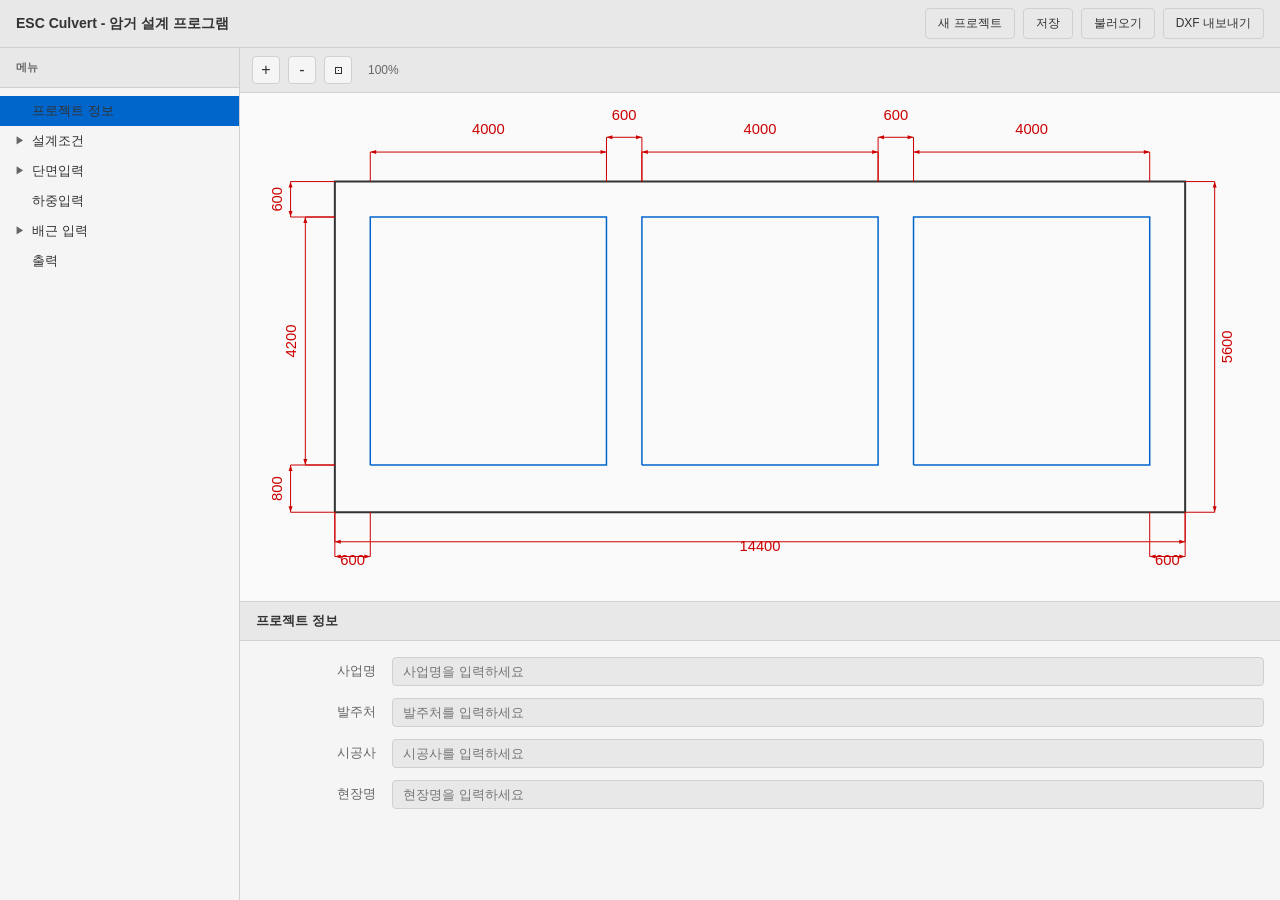
==== esc_culvert_web/index.html @ a14d4932 "add Web App" ====
<!DOCTYPE html>
<html lang="ko">
<head>
    <meta charset="UTF-8">
    <meta name="viewport" content="width=device-width, initial-scale=1.0">
    <title>ESC Culvert - 암거 설계 프로그램</title>
    <link rel="stylesheet" href="css/main.css">
    <link rel="stylesheet" href="css/tree.css">
    <link rel="stylesheet" href="css/forms.css">
    <link rel="stylesheet" href="css/viewer.css">
</head>
<body>
    <div class="main-layout">
        <!-- 헤더 -->
        <header class="header">
            <div class="header-title">ESC Culvert - 암거 설계 프로그램</div>
            <nav class="header-menu">
                <button id="btn-new" class="menu-btn">새 프로젝트</button>
                <button id="btn-save" class="menu-btn">저장</button>
                <button id="btn-load" class="menu-btn">불러오기</button>
                <button id="btn-export-dxf" class="menu-btn">DXF 내보내기</button>
            </nav>
        </header>

        <!-- 메인 컨텐츠 -->
        <div class="content-area">
            <!-- 트리 네비게이션 -->
            <aside class="tree-panel">
                <div class="tree-header">메뉴</div>
                <ul id="tree-menu" class="tree-root">
                    <!-- JavaScript에서 동적 생성 -->
                </ul>
            </aside>

            <!-- 우측 패널 -->
            <main class="main-panel">
                <!-- SVG 뷰어 -->
                <div class="viewer-panel">
                    <div class="viewer-toolbar">
                        <button id="btn-zoom-in" class="viewer-btn" title="확대">+</button>
                        <button id="btn-zoom-out" class="viewer-btn" title="축소">-</button>
                        <button id="btn-fit" class="viewer-btn" title="전체보기">⊡</button>
                        <span id="zoom-level" class="zoom-indicator">100%</span>
                    </div>
                    <div id="svg-container" class="svg-container">
                        <svg id="culvert-svg" xmlns="http://www.w3.org/2000/svg">
                            <!-- SVG 콘텐츠 동적 생성 -->
                        </svg>
                    </div>
                </div>

                <!-- 데이터 입력 폼 -->
                <div class="form-panel">
                    <div id="form-title" class="form-title">프로젝트 정보</div>
                    <div id="form-content" class="form-content">
                        <!-- JavaScript에서 동적 생성 -->
                    </div>
                </div>
            </main>
        </div>
    </div>

    <!-- JavaScript (단일 파일) -->
    <script src="js/app.bundle.js"></script>
</body>
</html>
---- esc_culvert_web/css/main.css ----
/* main.css - 전체 레이아웃 */

* {
    margin: 0;
    padding: 0;
    box-sizing: border-box;
}

:root {
    --bg-primary: #ffffff;
    --bg-secondary: #f5f5f5;
    --bg-tertiary: #e8e8e8;
    --border-color: #d0d0d0;
    --text-primary: #333333;
    --text-secondary: #666666;
    --accent-color: #0066cc;
    --accent-hover: #0052a3;
    --header-height: 48px;
    --tree-width: 240px;
    --form-height: 35%;
}

html, body {
    height: 100%;
    font-family: 'Segoe UI', 'Malgun Gothic', sans-serif;
    font-size: 13px;
    background-color: var(--bg-primary);
    color: var(--text-primary);
}

.main-layout {
    display: grid;
    grid-template-rows: var(--header-height) 1fr;
    height: 100vh;
    overflow: hidden;
}

/* 헤더 */
.header {
    display: flex;
    align-items: center;
    justify-content: space-between;
    padding: 0 16px;
    background-color: var(--bg-tertiary);
    border-bottom: 1px solid var(--border-color);
}

.header-title {
    font-size: 14px;
    font-weight: 600;
    color: var(--text-primary);
}

.header-menu {
    display: flex;
    gap: 8px;
}

.menu-btn {
    padding: 6px 12px;
    background-color: transparent;
    border: 1px solid var(--border-color);
    border-radius: 4px;
    color: var(--text-primary);
    font-size: 12px;
    cursor: pointer;
    transition: all 0.2s;
}

.menu-btn:hover {
    background-color: var(--accent-color);
    border-color: var(--accent-color);
}

/* 콘텐츠 영역 */
.content-area {
    display: grid;
    grid-template-columns: var(--tree-width) 1fr;
    overflow: hidden;
}

/* 트리 패널 */
.tree-panel {
    background-color: var(--bg-secondary);
    border-right: 1px solid var(--border-color);
    overflow-y: auto;
    overflow-x: hidden;
}

.tree-header {
    padding: 12px 16px;
    font-size: 11px;
    font-weight: 600;
    text-transform: uppercase;
    color: var(--text-secondary);
    background-color: var(--bg-tertiary);
    border-bottom: 1px solid var(--border-color);
}

/* 메인 패널 */
.main-panel {
    display: grid;
    grid-template-rows: 1fr var(--form-height);
    overflow: hidden;
}

/* 뷰어 패널 */
.viewer-panel {
    display: flex;
    flex-direction: column;
    background-color: var(--bg-primary);
    border-bottom: 1px solid var(--border-color);
    overflow: hidden;
}

/* 폼 패널 */
.form-panel {
    display: flex;
    flex-direction: column;
    background-color: var(--bg-secondary);
    overflow: hidden;
}

.form-title {
    padding: 10px 16px;
    font-size: 13px;
    font-weight: 600;
    background-color: var(--bg-tertiary);
    border-bottom: 1px solid var(--border-color);
}

.form-content {
    flex: 1;
    padding: 16px;
    overflow-y: auto;
}

/* 스크롤바 스타일 */
::-webkit-scrollbar {
    width: 10px;
    height: 10px;
}

::-webkit-scrollbar-track {
    background: var(--bg-secondary);
}

::-webkit-scrollbar-thumb {
    background: #c0c0c0;
    border-radius: 5px;
}

::-webkit-scrollbar-thumb:hover {
    background: #a0a0a0;
}
---- esc_culvert_web/css/tree.css ----
/* tree.css - 트리 위젯 스타일 */

.tree-root {
    list-style: none;
    padding: 8px 0;
}

.tree-item {
    user-select: none;
}

.tree-item-content {
    display: flex;
    align-items: center;
    padding: 6px 12px;
    cursor: pointer;
    transition: background-color 0.15s;
}

.tree-item-content:hover {
    background-color: var(--bg-tertiary);
}

.tree-item-content.selected {
    background-color: var(--accent-color);
}

.tree-item-content.selected:hover {
    background-color: var(--accent-hover);
}

/* 확장/축소 아이콘 */
.tree-toggle {
    width: 16px;
    height: 16px;
    display: flex;
    align-items: center;
    justify-content: center;
    margin-right: 4px;
    font-size: 10px;
    color: var(--text-secondary);
    transition: transform 0.2s;
}

.tree-toggle.expanded {
    transform: rotate(90deg);
}

.tree-toggle.hidden {
    visibility: hidden;
}

/* 아이템 라벨 */
.tree-label {
    flex: 1;
    font-size: 13px;
    white-space: nowrap;
    overflow: hidden;
    text-overflow: ellipsis;
}

/* 자식 목록 */
.tree-children {
    list-style: none;
    padding-left: 20px;
    overflow: hidden;
    max-height: 0;
    transition: max-height 0.3s ease-out;
}

.tree-children.expanded {
    max-height: 500px;
}

/* 들여쓰기 레벨별 스타일 */
.tree-item[data-level="1"] > .tree-item-content {
    padding-left: 16px;
}

.tree-item[data-level="2"] > .tree-item-content {
    padding-left: 36px;
}
---- esc_culvert_web/css/forms.css ----
/* forms.css - 폼 스타일 */

/* 기본 폼 그리드 */
.form-grid {
    display: grid;
    grid-template-columns: 120px 1fr;
    gap: 12px 16px;
    align-items: center;
}

.form-label {
    font-size: 13px;
    color: var(--text-secondary);
    text-align: right;
}

/* 입력 필드 */
.form-input,
.form-select {
    width: 100%;
    padding: 6px 10px;
    background-color: var(--bg-tertiary);
    border: 1px solid var(--border-color);
    border-radius: 4px;
    color: var(--text-primary);
    font-size: 13px;
    font-family: inherit;
}

.form-input:focus,
.form-select:focus {
    outline: none;
    border-color: var(--accent-color);
}

.form-input:disabled,
.form-select:disabled {
    opacity: 0.6;
    cursor: not-allowed;
}

/* 숫자 입력 필드 */
.form-input[type="number"] {
    text-align: right;
    -moz-appearance: textfield;
}

.form-input[type="number"]::-webkit-outer-spin-button,
.form-input[type="number"]::-webkit-inner-spin-button {
    -webkit-appearance: none;
    margin: 0;
}

/* 단위 표시 */
.input-with-unit {
    display: flex;
    align-items: center;
    gap: 8px;
}

.input-unit {
    font-size: 12px;
    color: var(--text-secondary);
    white-space: nowrap;
}

/* 섹션 구분선 */
.form-section {
    margin-top: 16px;
    padding-top: 16px;
    border-top: 1px solid var(--border-color);
}

.form-section-title {
    grid-column: 1 / -1;
    font-size: 12px;
    font-weight: 600;
    color: var(--accent-color);
    text-transform: uppercase;
    margin-bottom: 8px;
}

/* 단면제원 테이블 */
.section-table-container {
    overflow-x: auto;
    margin-top: 12px;
}

.section-table {
    border-collapse: collapse;
    font-size: 12px;
    min-width: 100%;
}

.section-table th,
.section-table td {
    border: 1px solid var(--border-color);
    padding: 6px 8px;
    text-align: center;
    white-space: nowrap;
}

.section-table th {
    background-color: var(--bg-tertiary);
    font-weight: 600;
    color: var(--text-secondary);
}

/* 헤더 카테고리별 색상 */
.section-table th.cat-inner {
    background-color: #d4edda;
    color: #155724;
}

.section-table th.cat-slab {
    background-color: #fff3cd;
    color: #856404;
}

.section-table th.cat-wall-left {
    background-color: #cce5ff;
    color: #004085;
}

.section-table th.cat-wall-middle {
    background-color: #f8d7da;
    color: #721c24;
}

.section-table th.cat-wall-right {
    background-color: #cce5ff;
    color: #004085;
}

.section-table td {
    background-color: var(--bg-secondary);
}

/* 테이블 내 입력 필드 */
.section-table input {
    width: 60px;
    padding: 4px 6px;
    background-color: var(--bg-tertiary);
    border: 1px solid var(--border-color);
    border-radius: 3px;
    color: var(--text-primary);
    font-size: 12px;
    text-align: right;
}

.section-table input:focus {
    outline: none;
    border-color: var(--accent-color);
}

.section-table select {
    width: 70px;
    padding: 4px 4px;
    background-color: var(--bg-tertiary);
    border: 1px solid var(--border-color);
    border-radius: 3px;
    color: var(--text-primary);
    font-size: 11px;
}

/* 암거 련수 컨트롤 */
.culvert-count-control {
    display: flex;
    align-items: center;
    gap: 12px;
    margin-bottom: 16px;
    padding-bottom: 16px;
    border-bottom: 1px solid var(--border-color);
}

.culvert-count-control label {
    font-size: 13px;
    font-weight: 600;
}

.culvert-count-control input {
    width: 80px;
}

/* 폼 그룹 */
.form-group {
    margin-bottom: 16px;
}

.form-group-title {
    font-size: 12px;
    font-weight: 600;
    color: var(--accent-color);
    margin-bottom: 12px;
    padding-bottom: 6px;
    border-bottom: 1px solid var(--border-color);
}

/* 플레이스홀더 메시지 */
.placeholder-message {
    display: flex;
    align-items: center;
    justify-content: center;
    height: 100%;
    color: var(--text-secondary);
    font-size: 14px;
}
---- esc_culvert_web/css/viewer.css ----
/* viewer.css - SVG 뷰어 스타일 */

.viewer-toolbar {
    display: flex;
    align-items: center;
    gap: 8px;
    padding: 8px 12px;
    background-color: var(--bg-tertiary);
    border-bottom: 1px solid var(--border-color);
}

.viewer-btn {
    width: 28px;
    height: 28px;
    display: flex;
    align-items: center;
    justify-content: center;
    background-color: var(--bg-secondary);
    border: 1px solid var(--border-color);
    border-radius: 4px;
    color: var(--text-primary);
    font-size: 16px;
    cursor: pointer;
    transition: all 0.2s;
}

.viewer-btn:hover {
    background-color: var(--accent-color);
    border-color: var(--accent-color);
}

.viewer-btn:active {
    transform: scale(0.95);
}

.zoom-indicator {
    margin-left: 8px;
    font-size: 12px;
    color: var(--text-secondary);
}

/* SVG 컨테이너 */
.svg-container {
    flex: 1;
    position: relative;
    overflow: hidden;
    background-color: #fafafa;
    cursor: grab;
}

.svg-container:active {
    cursor: grabbing;
}

.svg-container svg {
    position: absolute;
    top: 0;
    left: 0;
    width: 100%;
    height: 100%;
}

/* 그리드 배경 (선택사항) */
.svg-container.show-grid {
    background-image:
        linear-gradient(rgba(0,0,0,0.05) 1px, transparent 1px),
        linear-gradient(90deg, rgba(0,0,0,0.05) 1px, transparent 1px);
    background-size: 20px 20px;
}

/* SVG 요소 스타일 */
#culvert-svg {
    /* 기본 스타일 */
}

#culvert-svg .outer-line {
    fill: none;
    stroke: #333333;
    stroke-width: 2px;
    vector-effect: non-scaling-stroke;
}

#culvert-svg .inner-line {
    fill: none;
    stroke: #0066cc;
    stroke-width: 1.5px;
    vector-effect: non-scaling-stroke;
}

#culvert-svg .dimension-line {
    fill: none;
    stroke: #cc0000;
    stroke-width: 1px;
    vector-effect: non-scaling-stroke;
}

#culvert-svg .dimension-text {
    fill: #cc0000;
    font-family: 'Segoe UI', sans-serif;
    text-anchor: middle;
}

#culvert-svg .dimension-arrow {
    fill: #cc0000;
}

/* 치수 보조선 */
#culvert-svg .extension-line {
    stroke: #cc0000;
    stroke-width: 1px;
    vector-effect: non-scaling-stroke;
}

/* 빈 상태 메시지 */
.viewer-empty {
    position: absolute;
    top: 50%;
    left: 50%;
    transform: translate(-50%, -50%);
    color: #999999;
    font-size: 14px;
    text-align: center;
}

.viewer-empty-icon {
    font-size: 48px;
    margin-bottom: 12px;
    opacity: 0.5;
}
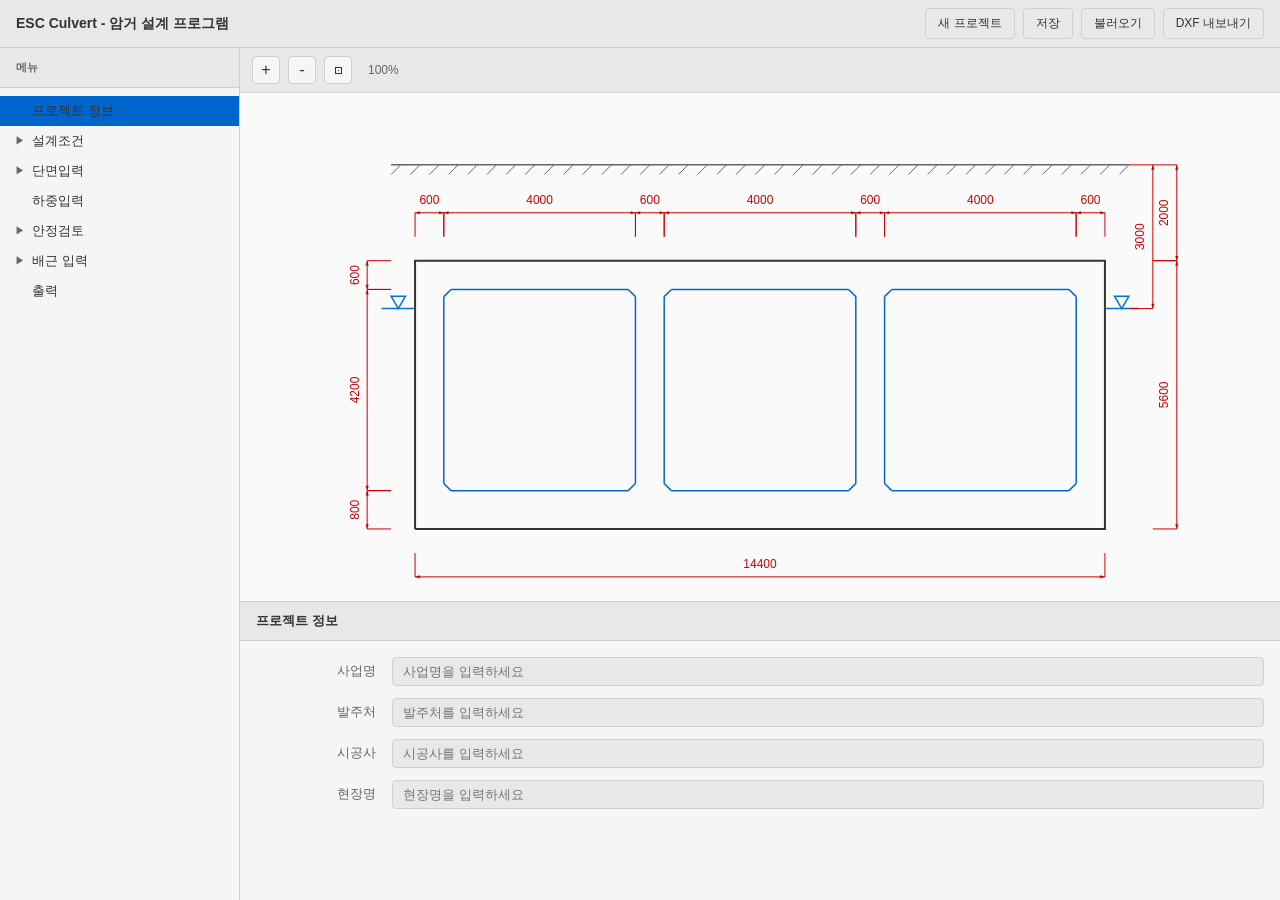
==== commit ec3e4541: "refactor: ES 모듈을 단일 소스로 전환하고 app.bundle.js 제거 index.html이 손으로 축약해 쓴 app.bundle.js(2,710줄)만 로드하고 있어 j" ====
--- a/esc_culvert_web/index.html
+++ b/esc_culvert_web/index.html
@@ -60,7 +60,7 @@
         </div>
     </div>
 
-    <!-- JavaScript (단일 파일) -->
-    <script src="js/app.bundle.js"></script>
+    <!-- JavaScript (ES 모듈) -->
+    <script type="module" src="js/app.js"></script>
 </body>
 </html>
--- a/esc_culvert_web/css/main.css
+++ b/esc_culvert_web/css/main.css
@@ -135,6 +135,103 @@
     overflow-y: auto;
 }
 
+/* 모달 팝업 */
+.modal-overlay {
+    position: fixed;
+    top: 0;
+    left: 0;
+    width: 100%;
+    height: 100%;
+    background-color: rgba(0, 0, 0, 0.5);
+    display: flex;
+    align-items: center;
+    justify-content: center;
+    z-index: 1000;
+}
+
+.modal-container {
+    background-color: var(--bg-primary);
+    border-radius: 8px;
+    box-shadow: 0 8px 32px rgba(0, 0, 0, 0.3);
+    width: 90%;
+    max-width: 780px;
+    height: 85vh;
+    display: flex;
+    flex-direction: column;
+    overflow: hidden;
+}
+
+.modal-header {
+    display: flex;
+    align-items: center;
+    justify-content: space-between;
+    padding: 12px 20px;
+    background-color: var(--bg-tertiary);
+    border-bottom: 1px solid var(--border-color);
+}
+
+.modal-title {
+    font-size: 14px;
+    font-weight: 600;
+}
+
+.modal-close-btn {
+    background: none;
+    border: none;
+    font-size: 16px;
+    cursor: pointer;
+    color: var(--text-secondary);
+    padding: 4px 8px;
+    border-radius: 4px;
+}
+
+.modal-close-btn:hover {
+    background-color: var(--border-color);
+    color: var(--text-primary);
+}
+
+.modal-body {
+    flex: 1;
+    overflow-y: auto;
+    padding: 16px 20px;
+}
+
+.modal-footer {
+    display: flex;
+    justify-content: flex-end;
+    padding: 12px 20px;
+    border-top: 1px solid var(--border-color);
+    background-color: var(--bg-secondary);
+}
+
+.modal-btn {
+    padding: 8px 20px;
+    background-color: var(--accent-color);
+    color: white;
+    border: none;
+    border-radius: 4px;
+    font-size: 12px;
+    cursor: pointer;
+}
+
+.modal-btn:hover {
+    background-color: var(--accent-hover);
+}
+
+.buoyancy-report {
+    font-family: 'Consolas', 'D2Coding', 'Courier New', monospace;
+    font-size: 12px;
+    line-height: 1.5;
+    white-space: pre;
+    color: var(--text-primary);
+    background-color: #fafafa;
+    border: 1px solid #eee;
+    border-radius: 4px;
+    padding: 16px;
+    margin: 0;
+    overflow-x: auto;
+}
+
 /* 스크롤바 스타일 */
 ::-webkit-scrollbar {
     width: 10px;
--- a/esc_culvert_web/css/forms.css
+++ b/esc_culvert_web/css/forms.css
@@ -80,10 +80,123 @@
     margin-bottom: 8px;
 }
 
+/* 단면제원 탭 */
+.section-tabs {
+    display: flex;
+    gap: 0;
+    border-bottom: 2px solid var(--border-color);
+    margin-bottom: 12px;
+}
+
+.section-tab {
+    padding: 8px 18px;
+    font-size: 13px;
+    font-weight: 600;
+    color: var(--text-secondary);
+    background: none;
+    border: none;
+    border-bottom: 2px solid transparent;
+    margin-bottom: -2px;
+    cursor: pointer;
+    transition: color 0.2s, border-color 0.2s;
+}
+
+.section-tab:hover {
+    color: var(--text-primary);
+}
+
+.section-tab.active {
+    color: var(--accent-color);
+    border-bottom-color: var(--accent-color);
+}
+
+.section-tab-content {
+    min-height: 80px;
+}
+
+/* 내부헌치 / 부상방지저판 테이블 */
+.sub-section-table {
+    border-collapse: collapse;
+    font-size: 12px;
+}
+
+.sub-section-table th,
+.sub-section-table td {
+    border: 1px solid var(--border-color);
+    padding: 6px 10px;
+    text-align: center;
+    white-space: nowrap;
+}
+
+.sub-section-table th {
+    background-color: var(--bg-tertiary);
+    font-weight: 600;
+    color: var(--text-secondary);
+}
+
+.sub-section-table td {
+    background-color: var(--bg-secondary);
+}
+
+.sub-section-table input {
+    width: 70px;
+    padding: 4px 6px;
+    background-color: var(--bg-tertiary);
+    border: 1px solid var(--border-color);
+    border-radius: 3px;
+    color: var(--text-primary);
+    font-size: 12px;
+    text-align: right;
+}
+
+.sub-section-table input:focus {
+    outline: none;
+    border-color: var(--accent-color);
+}
+
+.sub-section-table select {
+    padding: 4px 6px;
+    background-color: var(--bg-tertiary);
+    border: 1px solid var(--border-color);
+    border-radius: 3px;
+    color: var(--text-primary);
+    font-size: 12px;
+}
+
+/* 헌치 카드 레이아웃 */
+.haunch-cards {
+    display: flex;
+    gap: 12px;
+    overflow-x: auto;
+    padding-bottom: 4px;
+}
+
+.haunch-card {
+    flex: 0 0 auto;
+    min-width: 150px;
+}
+
+.haunch-card-title {
+    font-size: 12px;
+    font-weight: 600;
+    color: var(--text-primary);
+    text-align: center;
+    padding: 6px 8px;
+    background-color: var(--bg-tertiary);
+    border: 1px solid var(--border-color);
+    border-bottom: none;
+    border-radius: 4px 4px 0 0;
+}
+
+.haunch-card .sub-section-table {
+    width: 100%;
+    border-radius: 0 0 4px 4px;
+}
+
 /* 단면제원 테이블 */
 .section-table-container {
     overflow-x: auto;
-    margin-top: 12px;
+    margin-top: 0;
 }
 
 .section-table {
--- a/esc_culvert_web/css/viewer.css
+++ b/esc_culvert_web/css/viewer.css
@@ -111,6 +111,118 @@
     vector-effect: non-scaling-stroke;
 }
 
+/* 지반선 */
+#culvert-svg .ground-line {
+    fill: none;
+    stroke: #666666;
+    stroke-width: 1.5px;
+    vector-effect: non-scaling-stroke;
+}
+
+#culvert-svg .ground-hatch {
+    fill: none;
+    stroke: #666666;
+    stroke-width: 1px;
+    vector-effect: non-scaling-stroke;
+}
+
+/* 지하수위 */
+#culvert-svg .water-level-line {
+    fill: none;
+    stroke: #0077cc;
+    stroke-width: 1.5px;
+    vector-effect: non-scaling-stroke;
+}
+
+#culvert-svg .water-level-symbol {
+    fill: none;
+    stroke: #0077cc;
+    stroke-width: 1.5px;
+    vector-effect: non-scaling-stroke;
+}
+
+/* 기둥 리더선 */
+#culvert-svg .leader-line {
+    fill: none;
+    stroke: #333333;
+    stroke-width: 1px;
+    vector-effect: non-scaling-stroke;
+}
+
+#culvert-svg .leader-text {
+    fill: #333333;
+    font-family: 'Segoe UI', sans-serif;
+    text-anchor: start;
+}
+
+/* 종거더 점선 */
+#culvert-svg .girder-line {
+    fill: none;
+    stroke: #0066cc;
+    stroke-width: 1.5px;
+    stroke-dasharray: 8 4;
+    vector-effect: non-scaling-stroke;
+}
+
+/* 종거더 X 표시 (빈 공간) */
+#culvert-svg .girder-x-line {
+    fill: none;
+    stroke: #0066cc;
+    stroke-width: 1px;
+    vector-effect: non-scaling-stroke;
+}
+
+/* 부력검토 분할 도형 */
+#culvert-svg .buoy-outline {
+    fill: none;
+    stroke: #888888;
+    stroke-width: 1px;
+    vector-effect: non-scaling-stroke;
+}
+
+#culvert-svg .buoy-rect {
+    fill: rgba(255, 0, 0, 0.05);
+    stroke: #dd0000;
+    stroke-width: 1.5px;
+    vector-effect: non-scaling-stroke;
+}
+
+#culvert-svg .buoy-tri {
+    fill: rgba(0, 180, 180, 0.08);
+    stroke: #00aaaa;
+    stroke-width: 1.5px;
+    vector-effect: non-scaling-stroke;
+}
+
+#culvert-svg .buoy-girder {
+    fill: rgba(180, 0, 180, 0.05);
+    stroke: #aa00aa;
+    stroke-width: 1.5px;
+    vector-effect: non-scaling-stroke;
+}
+
+#culvert-svg .buoy-girder.buoy-dashed {
+    stroke-dasharray: 8 4;
+}
+
+#culvert-svg .buoy-af {
+    fill: rgba(0, 0, 200, 0.05);
+    stroke: #0044cc;
+    stroke-width: 1.5px;
+    vector-effect: non-scaling-stroke;
+}
+
+#culvert-svg .buoy-num-text {
+    fill: #cc8800;
+    font-family: 'Segoe UI', sans-serif;
+    font-weight: bold;
+}
+
+#culvert-svg .buoy-name-text {
+    fill: #008844;
+    font-family: 'Segoe UI', sans-serif;
+}
+
 /* 빈 상태 메시지 */
 .viewer-empty {
     position: absolute;
